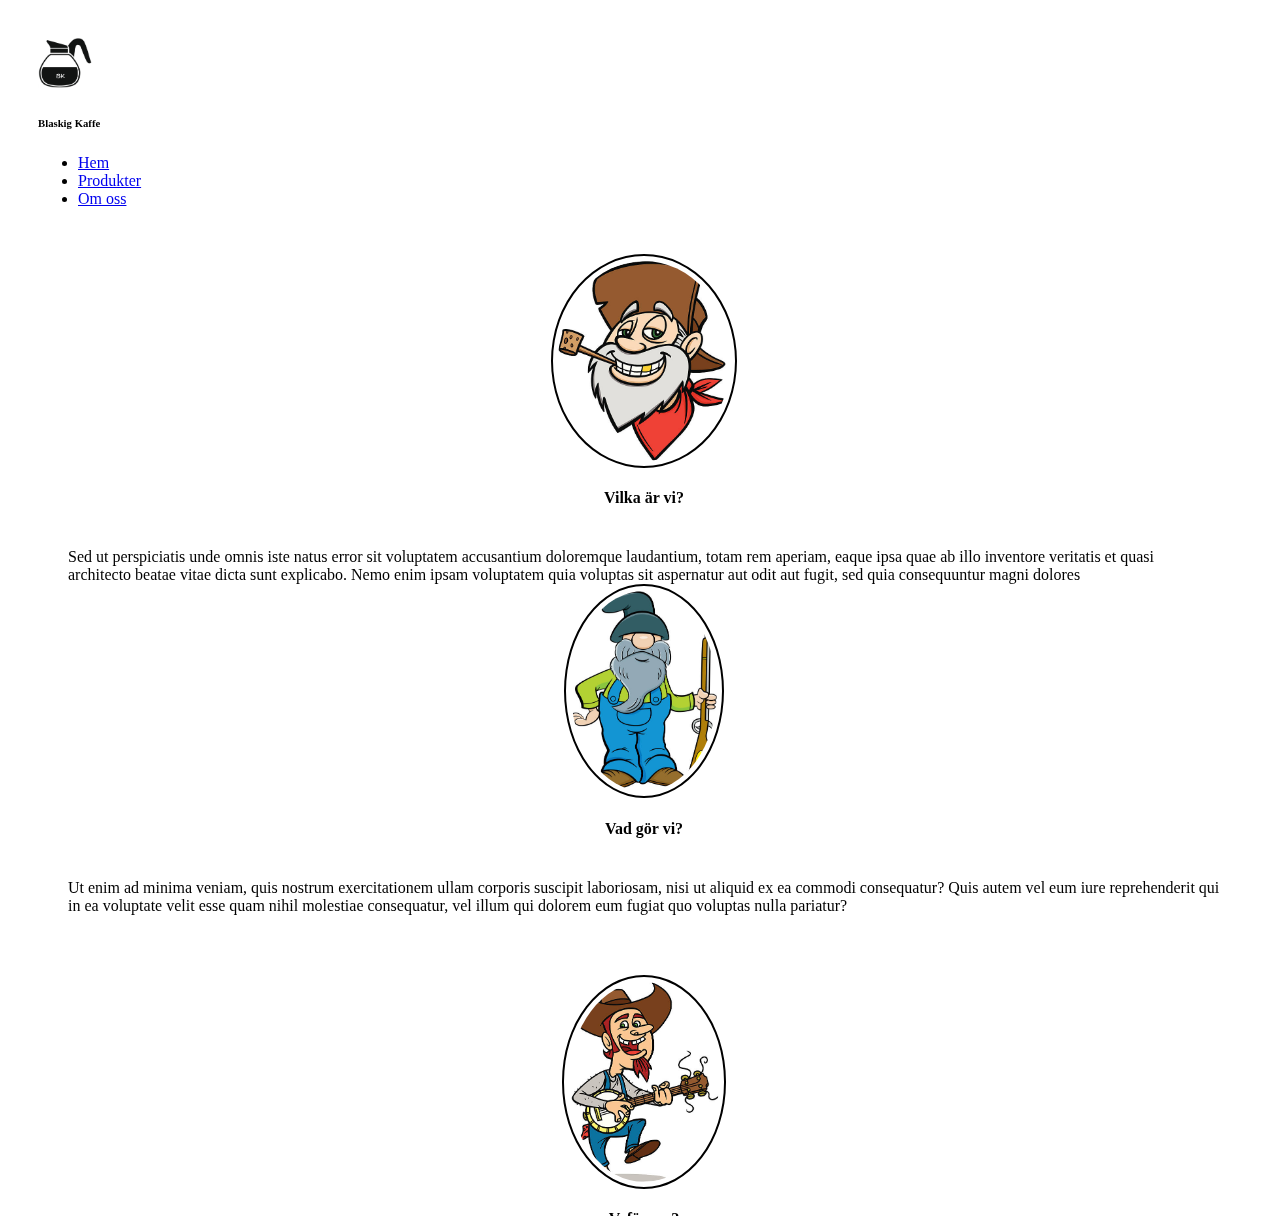
==== index.html @ 10fb55ce "Add project files." ====
<!DOCTYPE html>
<html lang="en">
<head>
    <meta charset="UTF-8">
    <meta http-equiv="X-UA-Compatible" content="IE=edge">
    <meta name="viewport" content="width=device-width, initial-scale=1.0">
    <title>Hem</title>
    <link href="https://cdn.jsdelivr.net/npm/bootstrap@5.2.0-beta1/dist/css/bootstrap.min.css" rel="stylesheet" integrity="sha384-0evHe/X+R7YkIZDRvuzKMRqM+OrBnVFBL6DOitfPri4tjfHxaWutUpFmBp4vmVor" crossorigin="anonymous">
    <script src="https://cdn.jsdelivr.net/npm/bootstrap@5.2.0-beta1/dist/js/bootstrap.bundle.min.js" integrity="sha384-pprn3073KE6tl6bjs2QrFaJGz5/SUsLqktiwsUTF55Jfv3qYSDhgCecCxMW52nD2" crossorigin="anonymous"></script>
    <link rel="stylesheet" href="style.css">
</head>
<body>
        <div class="container">
            <div class="row" id="menuAndLogo">
                <div class="col-md-3">
                    <header>
                        <img src="images/logon.png" alt="logon" height="50px">
                        <h6>Blaskig Kaffe</h6>
                    </header>
                </div>
                <div class="col-md-9">
                    <nav class="navbar navbar-expand-lg">
                        <div class="collapsenavbar-collapse" id="navbarCollapse">
                            <ul class="nav navbar-nav mr-auto">
                                <li class="nav-item active">
                                    <a class="nav-link" href="index.html">Hem</a>
                                </li>
                                <li class="nav-item">
                                    <a class="nav-link" href="produkter.html">Produkter</a>
                                </li>
                                <li class="nav-item">
                                    <a class="nav-link" href="omoss.html">Om oss</a>
                                </li>
                            </ul>
                
                        </div>
                    </nav>
                </div>

                <div class="row">
                    <div class="col-5">
                        <img src="images/vilka.jpg" alt="vilka" class="center" id="pictures" height="200px">
                        <h4 class="center">Vilka är vi? </h4>
                        Sed ut perspiciatis unde omnis iste natus error sit voluptatem accusantium doloremque laudantium, totam rem aperiam, eaque ipsa quae ab illo inventore veritatis et quasi architecto beatae vitae dicta sunt explicabo. Nemo enim ipsam voluptatem quia voluptas sit aspernatur aut odit aut fugit, sed quia consequuntur magni dolores
                    </div>
                    <div class="col-5 offset-2">
                        <img src="images/vadvigor.jpg" alt="vad vi gör" class="center" id="pictures" height="200px">
                        <h4>Vad gör vi?</h4>
                        Ut enim ad minima veniam, quis nostrum exercitationem ullam corporis suscipit laboriosam, nisi ut aliquid ex ea commodi consequatur? Quis autem vel eum iure reprehenderit qui in ea voluptate velit esse quam nihil molestiae consequatur, vel illum qui dolorem eum fugiat quo voluptas nulla pariatur?
                    </div>
                </div>
                <div class="row">
                    <div class="col-5">
                        <img src="images/varforo.jpg" alt="varför oss" class="center" id="pictures" height="200px">
                        <h4>Vaför oss?</h4>
                        At vero eos et accusamus et iusto odio dignissimos ducimus qui blanditiis praesentium voluptatum deleniti atque corrupti quos dolores et quas molestias excepturi sint occaecati cupiditate non provident, similique sunt in culpa qui officia deserunt mollitia animi, id est laborum et dolorum fuga.
                    </div>
                    <div class="col-5 offset-2">
                        <img src="images/thisis.jpeg" alt="kaffeparty" class="center" id="pictures" height="200px">
                        <h4>Kaffeparty. Så här fungerar det!</h4>
                        Et harum quidem rerum facilis est et expedita distinctio. Nam libero tempore, cum soluta nobis est eligendi optio cumque nihil impedit quo minus id quod maxime placeat facere possimus, omnis voluptas assumenda est, omnis dolor repellendus. Temporibus autem quibusdam et aut officiis debitis aut rerum necessitatibus saepe eveniet ut et voluptates repudiandae sint et molestiae non recusandae. 
                    </div>
                </div>

                <div class="row">
                    <div class="col">
                        <footer>
                            Blaskig Kaffe <br>
                            @copyright 2022 Stupid Productions Inc
                        </footer>
                    </div>
                </div>
                

            </div>
            
        </div>
</body>
</html>
---- style.css ----
body{
    overflow: scroll;
}
.container{
    height: 1200px;
}
#menuAndLogo{
    position:fixed; 
    padding: 30px;

}
.row{
    padding:30px;
}
footer{
    padding: 1px;
    text-align: center;
    background-color: brown;
    color:white;
    font-style: italic;
    font-family:'Segoe UI', Tahoma, Geneva, Verdana, sans-serif;
}
.center{
    display: block;
    margin-left: auto;
    margin-right: auto;
}

#pictures{
    border-style: solid;
    border-width: 2px;
    border-radius: 50%;
    padding: 5px;
}
h4, h2{
text-align: center;
padding-bottom: 20px;
}
.km{
    padding-right: 30px;
}
#produkter{
    background-color: aqua;
    border-style: solid;
    border-width: 2px;
    height: 1200px;
}
#kaffeparty{
    background-color: blueviolet;
    border-width: 2px;
    height: 1200px;
}
#omoss{
    border-top: 30px solid brown;
    background-color: white;
}
#kaffe{
    border: 10px;
}
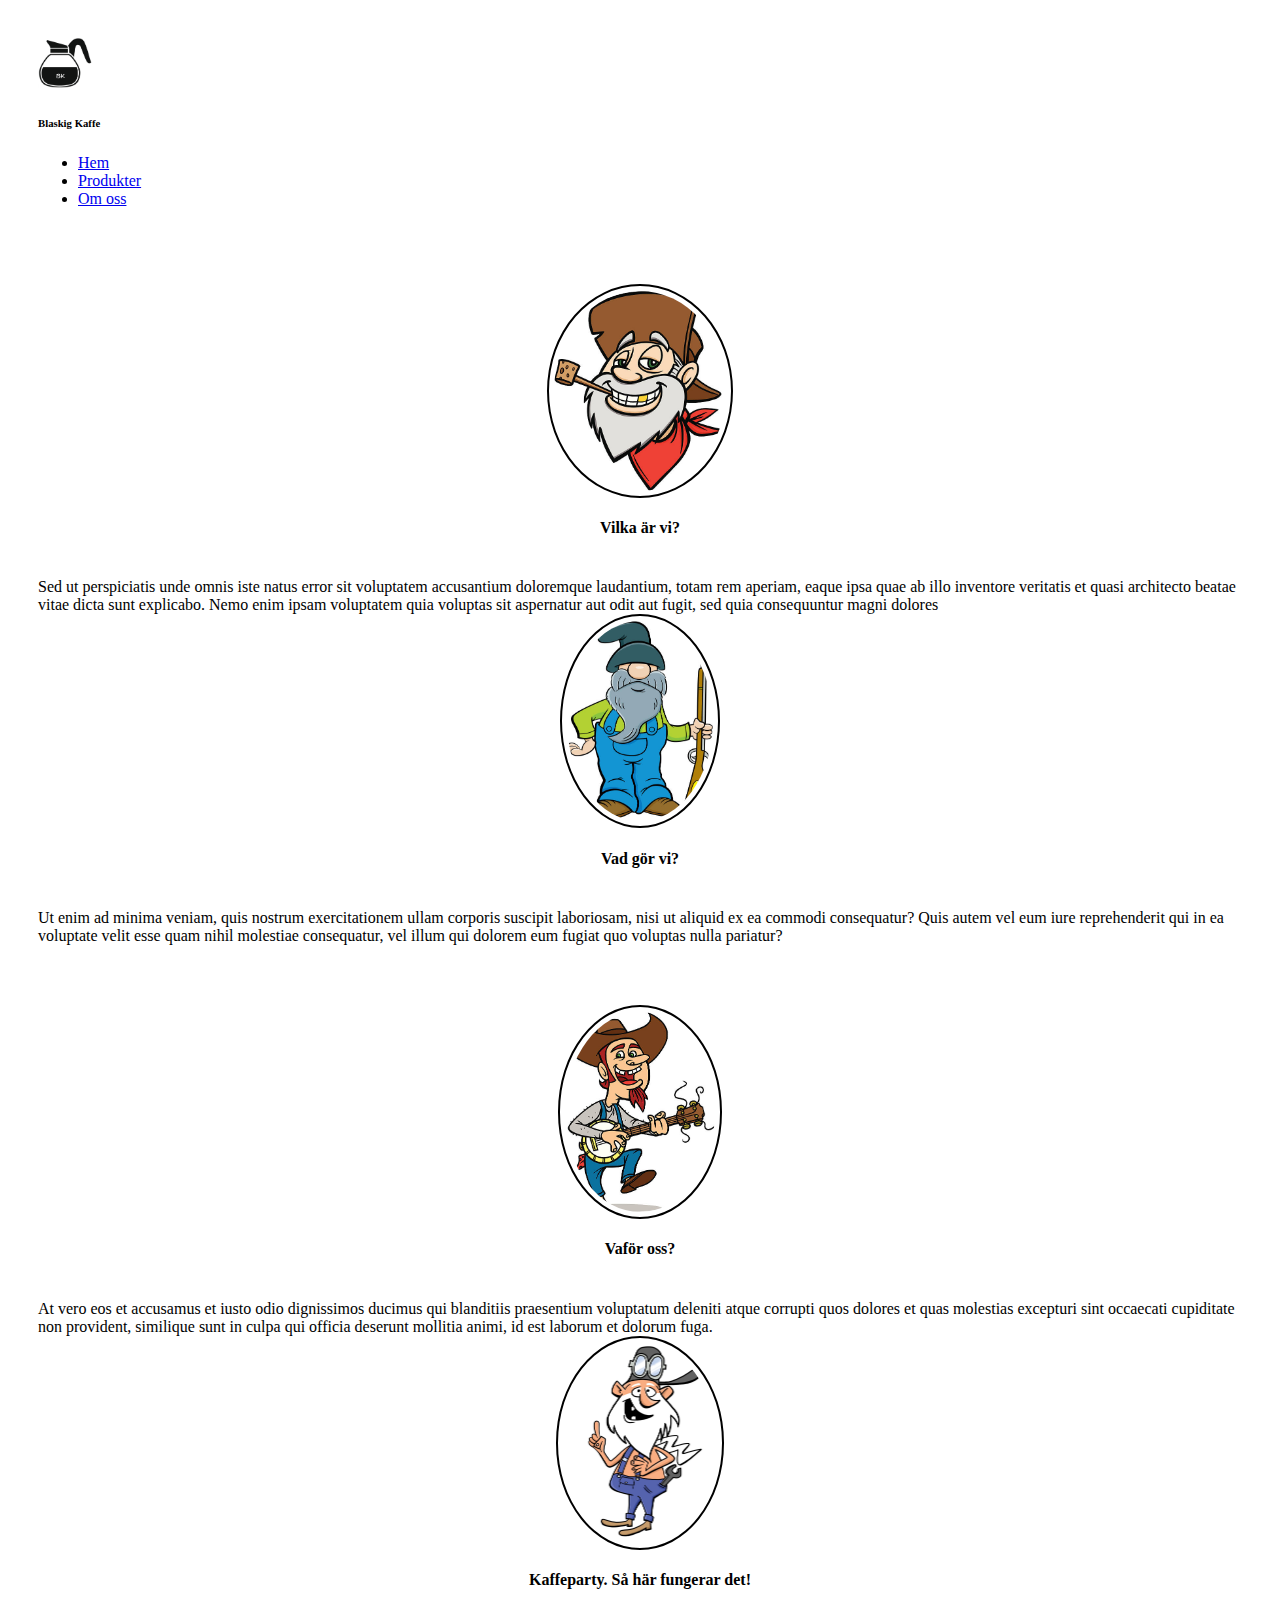
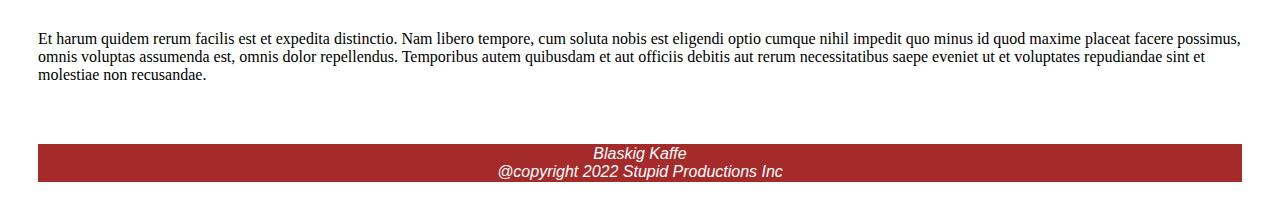
==== commit c8c9c69e: "finalfinal" ====
--- a/index.html
+++ b/index.html
@@ -36,44 +36,40 @@
                         </div>
                     </nav>
                 </div>
-
-                <div class="row">
-                    <div class="col-5">
-                        <img src="images/vilka.jpg" alt="vilka" class="center" id="pictures" height="200px">
-                        <h4 class="center">Vilka är vi? </h4>
-                        Sed ut perspiciatis unde omnis iste natus error sit voluptatem accusantium doloremque laudantium, totam rem aperiam, eaque ipsa quae ab illo inventore veritatis et quasi architecto beatae vitae dicta sunt explicabo. Nemo enim ipsam voluptatem quia voluptas sit aspernatur aut odit aut fugit, sed quia consequuntur magni dolores
-                    </div>
-                    <div class="col-5 offset-2">
-                        <img src="images/vadvigor.jpg" alt="vad vi gör" class="center" id="pictures" height="200px">
-                        <h4>Vad gör vi?</h4>
-                        Ut enim ad minima veniam, quis nostrum exercitationem ullam corporis suscipit laboriosam, nisi ut aliquid ex ea commodi consequatur? Quis autem vel eum iure reprehenderit qui in ea voluptate velit esse quam nihil molestiae consequatur, vel illum qui dolorem eum fugiat quo voluptas nulla pariatur?
-                    </div>
-                </div>
-                <div class="row">
-                    <div class="col-5">
-                        <img src="images/varforo.jpg" alt="varför oss" class="center" id="pictures" height="200px">
-                        <h4>Vaför oss?</h4>
-                        At vero eos et accusamus et iusto odio dignissimos ducimus qui blanditiis praesentium voluptatum deleniti atque corrupti quos dolores et quas molestias excepturi sint occaecati cupiditate non provident, similique sunt in culpa qui officia deserunt mollitia animi, id est laborum et dolorum fuga.
-                    </div>
-                    <div class="col-5 offset-2">
-                        <img src="images/thisis.jpeg" alt="kaffeparty" class="center" id="pictures" height="200px">
-                        <h4>Kaffeparty. Så här fungerar det!</h4>
-                        Et harum quidem rerum facilis est et expedita distinctio. Nam libero tempore, cum soluta nobis est eligendi optio cumque nihil impedit quo minus id quod maxime placeat facere possimus, omnis voluptas assumenda est, omnis dolor repellendus. Temporibus autem quibusdam et aut officiis debitis aut rerum necessitatibus saepe eveniet ut et voluptates repudiandae sint et molestiae non recusandae. 
-                    </div>
-                </div>
-
-                <div class="row">
-                    <div class="col">
-                        <footer>
-                            Blaskig Kaffe <br>
-                            @copyright 2022 Stupid Productions Inc
-                        </footer>
-                    </div>
-                </div>
-                
-
             </div>
             
+            <div class="row">
+                <div class="col-5">
+                    <img src="images/vilka.jpg" alt="vilka" class="center" id="pictures" height="200px">
+                    <h4 class="center">Vilka är vi? </h4>
+                    Sed ut perspiciatis unde omnis iste natus error sit voluptatem accusantium doloremque laudantium, totam rem aperiam, eaque ipsa quae ab illo inventore veritatis et quasi architecto beatae vitae dicta sunt explicabo. Nemo enim ipsam voluptatem quia voluptas sit aspernatur aut odit aut fugit, sed quia consequuntur magni dolores
+                </div>
+                <div class="col-5 offset-2">
+                    <img src="images/vadvigor.jpg" alt="vad vi gör" class="center" id="pictures" height="200px">
+                    <h4>Vad gör vi?</h4>
+                    Ut enim ad minima veniam, quis nostrum exercitationem ullam corporis suscipit laboriosam, nisi ut aliquid ex ea commodi consequatur? Quis autem vel eum iure reprehenderit qui in ea voluptate velit esse quam nihil molestiae consequatur, vel illum qui dolorem eum fugiat quo voluptas nulla pariatur?
+                </div>
+            </div>
+            <div class="row">
+                <div class="col-5">
+                    <img src="images/varforo.jpg" alt="varför oss" class="center" id="pictures" height="200px">
+                    <h4>Vaför oss?</h4>
+                    At vero eos et accusamus et iusto odio dignissimos ducimus qui blanditiis praesentium voluptatum deleniti atque corrupti quos dolores et quas molestias excepturi sint occaecati cupiditate non provident, similique sunt in culpa qui officia deserunt mollitia animi, id est laborum et dolorum fuga.
+                </div>
+                <div class="col-5 offset-2">
+                    <img src="images/thisis.jpeg" alt="kaffeparty" class="center" id="pictures" height="200px">
+                    <h4>Kaffeparty. Så här fungerar det!</h4>
+                    Et harum quidem rerum facilis est et expedita distinctio. Nam libero tempore, cum soluta nobis est eligendi optio cumque nihil impedit quo minus id quod maxime placeat facere possimus, omnis voluptas assumenda est, omnis dolor repellendus. Temporibus autem quibusdam et aut officiis debitis aut rerum necessitatibus saepe eveniet ut et voluptates repudiandae sint et molestiae non recusandae. 
+                </div>
+            </div>
+            <div class="row">
+                <div class="col">
+                    <footer>
+                        Blaskig Kaffe <br>
+                        @copyright 2022 Stupid Productions Inc
+                    </footer>
+                </div>
+            </div>
         </div>
 </body>
 </html>--- a/style.css
+++ b/style.css
@@ -5,7 +5,6 @@
     height: 1200px;
 }
 #menuAndLogo{
-    position:fixed; 
     padding: 30px;
 
 }
@@ -56,4 +55,7 @@
 }
 #kaffe{
     border: 10px;
+}
+.card-img-top{
+    padding: 5px;
 }